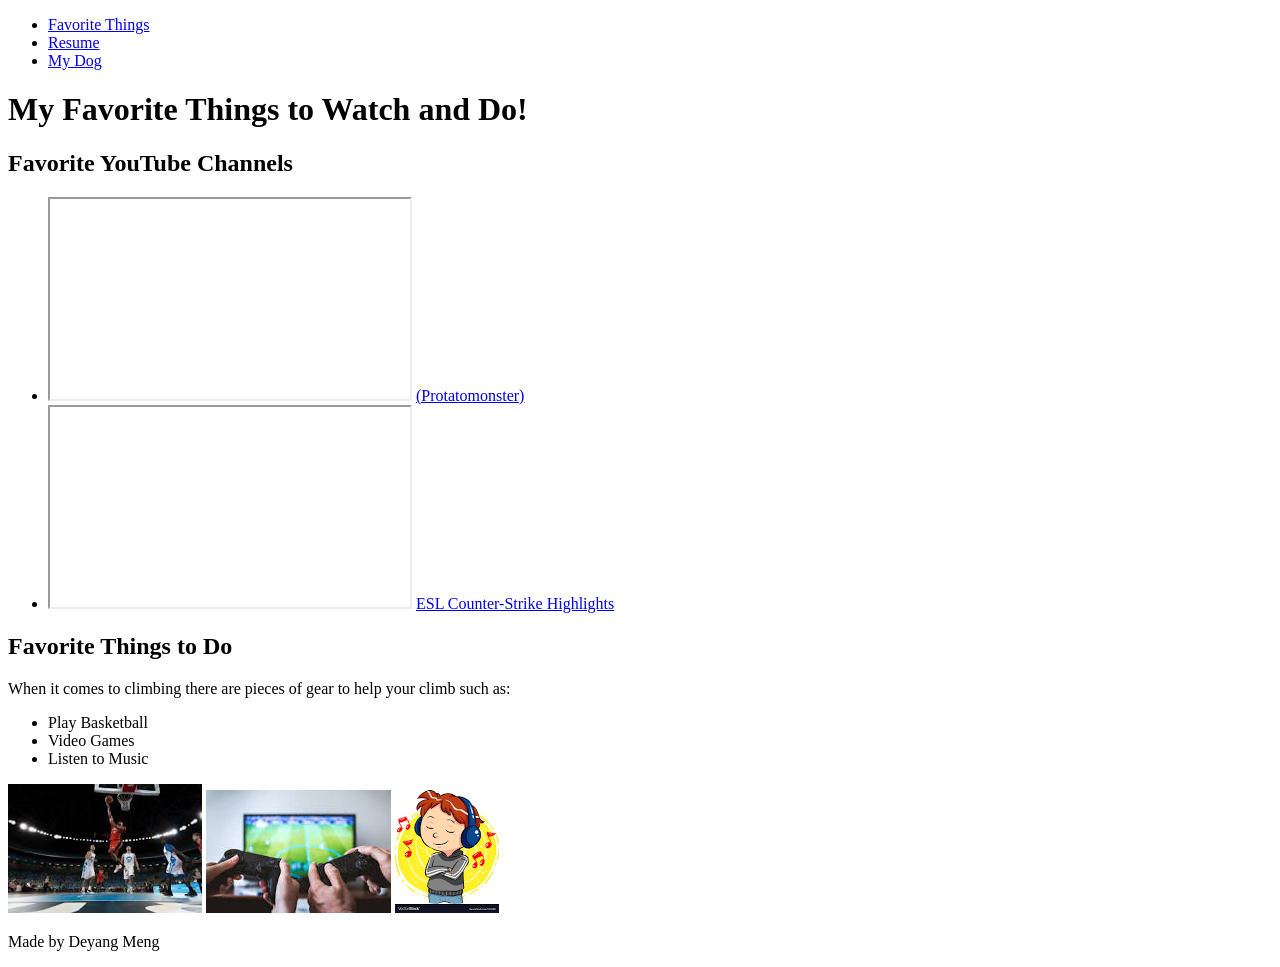
==== p1p2.html @ 4c367ccf "Add files via upload" ====
<!DOCTYPE html>
<!-- saved from url=(0055)https://strikerz45.github.io/Project2/rockclimbing.html -->
<html lang="en">

<head>
	<meta http-equiv="Content-Type" content="text/html; charset=UTF-8">

	<title>Resume</title>
	<link rel="stylesheet" href="./css/style.css">
</head>

<body>
	<header>
		<nav id="nav-bar">
			<div id="nav-container">
			<ul>
			  <li><a href="p1p2.html">Favorite Things</a></li>
			  <li><a href="index.html">Resume</a></li>
			  <li><a href="p1p3.html">My Dog</a></li>
			</ul>
			</div>
		  </nav>
	</header>
	<div id="main">
		<h1>My Favorite Things to Watch and Do!</h1>
		
		<section>
			<h2>Favorite YouTube Channels</h2>
			<ul>
				<li>
				<iframe width="360" height="200" src="https://www.youtube.com/embed/rAdGwYARKvU" allowfullscreen></iframe>
				 <a href="https://www.youtube.com/@Protatomonster">(Protatomonster)</a> </li>
				<li>
				<iframe width="360" height="200" src="https://www.youtube.com/embed/WKfkSUIKNAU" allowfullscreen></iframe>
				<a href="https://www.youtube.com/@ESLCSHighlights">ESL Counter-Strike Highlights</a> 
			</li>
			</ul>
		</section>
		<section>
			<h2>Favorite Things to Do</h2>
			  <p>When it comes to climbing there are pieces of gear to help your climb such as:</p>
				<ul>
				  <li>Play Basketball</li>
				  <li>Video Games</li>
				  <li>Listen to Music</li>
			   </ul>
			   <img src="media/basketball.jpg" alt="image_Chalk_Bag">
			   <img src="media/Playgame.jpg" alt="image_Chalk_Bag">
			   <img src="media/ListenMusic.png" alt="image_Rock_Shoes">
		 </section>
		</div>
	<footer>
		<p>Made by Deyang Meng</p>
	</footer>

</body>

</html>
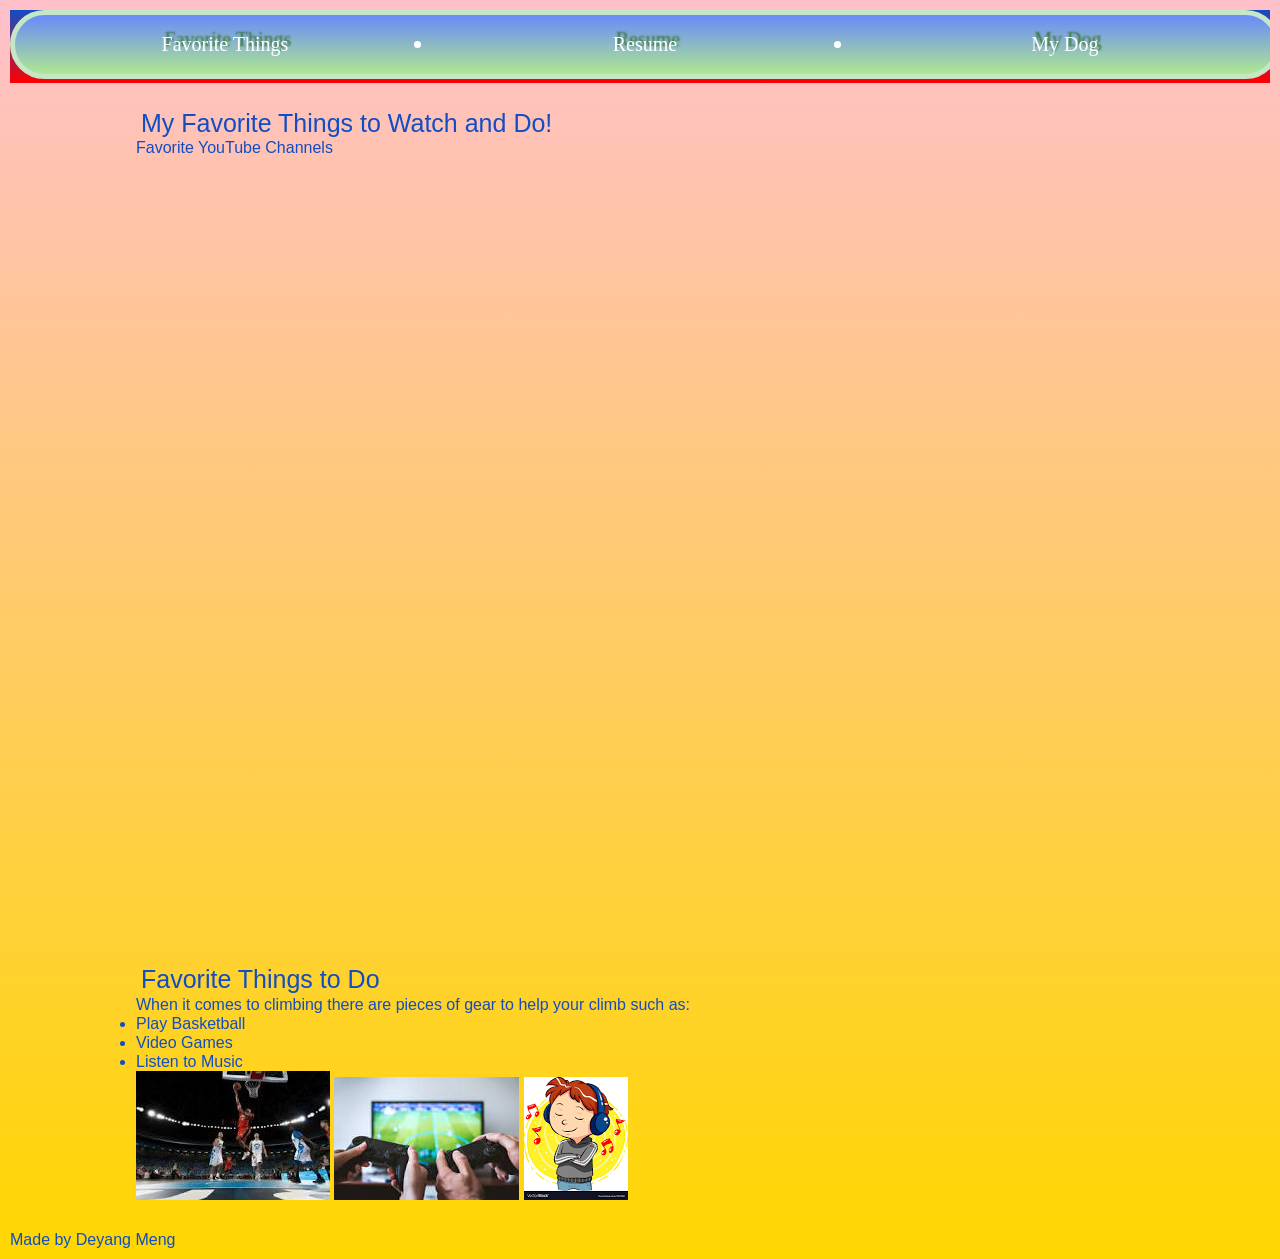
==== commit aaeec237: "Add files via upload" ====
--- a/p1p2.html
+++ b/p1p2.html
@@ -1,11 +1,10 @@
 <!DOCTYPE html>
-<!-- saved from url=(0055)https://strikerz45.github.io/Project2/rockclimbing.html -->
 <html lang="en">
 
 <head>
 	<meta http-equiv="Content-Type" content="text/html; charset=UTF-8">
-
 	<title>Resume</title>
+	<link rel="stylesheet" href="./css/reset.css">
 	<link rel="stylesheet" href="./css/style.css">
 </head>
 
@@ -13,42 +12,44 @@
 	<header>
 		<nav id="nav-bar">
 			<div id="nav-container">
-			<ul>
-			  <li><a href="p1p2.html">Favorite Things</a></li>
-			  <li><a href="index.html">Resume</a></li>
-			  <li><a href="p1p3.html">My Dog</a></li>
-			</ul>
+				<ul>
+					<li><a href="p1p2.html">Favorite Things</a></li>
+					<li><a href="index.html">Resume</a></li>
+					<li><a href="p1p3.html">My Dog</a></li>
+				</ul>
 			</div>
-		  </nav>
+		</nav>
 	</header>
 	<div id="main">
 		<h1>My Favorite Things to Watch and Do!</h1>
-		
+		<div class="p2">
+			<section >
+				<h2>Favorite YouTube Channels</h2>
+				<ul>
+				
+						<iframe  class="p2video" src="https://www.youtube.com/embed/rAdGwYARKvU" allowfullscreen></iframe>
+						<a href="https://www.youtube.com/@Protatomonster"></a>
+					
+					
+						<iframe  class="p2video"  src="https://www.youtube.com/embed/WKfkSUIKNAU" allowfullscreen></iframe>
+						<a href="https://www.youtube.com/@ESLCSHighlights"></a>
+					
+				</ul>
+			</section>
+		</div>
 		<section>
-			<h2>Favorite YouTube Channels</h2>
+			<h1>Favorite Things to Do</h1>
+			<p>When it comes to climbing there are pieces of gear to help your climb such as:</p>
 			<ul>
-				<li>
-				<iframe width="360" height="200" src="https://www.youtube.com/embed/rAdGwYARKvU" allowfullscreen></iframe>
-				 <a href="https://www.youtube.com/@Protatomonster">(Protatomonster)</a> </li>
-				<li>
-				<iframe width="360" height="200" src="https://www.youtube.com/embed/WKfkSUIKNAU" allowfullscreen></iframe>
-				<a href="https://www.youtube.com/@ESLCSHighlights">ESL Counter-Strike Highlights</a> 
-			</li>
+				<li>Play Basketball</li>
+				<li>Video Games</li>
+				<li>Listen to Music</li>
 			</ul>
+			<img src="media/basketball.jpg" alt="image_Chalk_Bag">
+			<img src="media/Playgame.jpg" alt="image_Chalk_Bag">
+			<img src="media/ListenMusic.png" alt="image_Rock_Shoes">
 		</section>
-		<section>
-			<h2>Favorite Things to Do</h2>
-			  <p>When it comes to climbing there are pieces of gear to help your climb such as:</p>
-				<ul>
-				  <li>Play Basketball</li>
-				  <li>Video Games</li>
-				  <li>Listen to Music</li>
-			   </ul>
-			   <img src="media/basketball.jpg" alt="image_Chalk_Bag">
-			   <img src="media/Playgame.jpg" alt="image_Chalk_Bag">
-			   <img src="media/ListenMusic.png" alt="image_Rock_Shoes">
-		 </section>
-		</div>
+	</div>
 	<footer>
 		<p>Made by Deyang Meng</p>
 	</footer>
--- a/css/style.css
+++ b/css/style.css
@@ -0,0 +1,96 @@
+#nav-bar {
+  background: linear-gradient(#114dc3, #ff0000);
+  overflow: hidden;
+}
+#nav-container {
+  float: left;
+  width: 100%;
+  position: relative;
+}
+#nav-bar ul {
+  overflow: hidden;
+  background:linear-gradient(to bottom, #6c8ef5 5%, #afe890 100%);
+  background-color:#6c8ef5;
+  border-radius:42px;
+  border:5px solid #c6e6c8;
+  display:inline-block;
+  cursor:pointer;
+  color:#ffffff;
+  font-family: fantasy;
+  font-size:25px;
+  text-decoration:none;
+  text-shadow:3px -5px 2px #37702e;
+  width: 100%;
+  height: auto;
+  margin: 0;
+  padding: 0;
+  text-align: center;
+}
+#nav-bar ul li {
+  float: left;
+  width: 33.33%;
+}
+#nav-bar ul li a {
+  text-decoration: none;
+  display: block;
+  text-align: center;
+  padding: 20px 40px;
+  color: white;
+  font-size: 20px;
+  font-family: cursive;
+}
+#nav-bar ul li a:hover{
+  background-color: #114dc3;
+}
+#highlight {
+  text-decoration: underline;
+  color: white;
+}
+body {
+  font-family: 'Yanone Kaffeesatz', sans-serif;
+  color: #114dc3;
+  line-height: 120%;
+  clear: both;
+  background: linear-gradient(#FFC0CB, #ffd700);
+
+}
+
+#main {
+  padding: 2% 20%;
+  padding-left: 10%
+}
+h1,h2,h3 {
+  font-family: 'Lekton', sans-serif;
+}
+h1{
+  font-size: 25px;
+  padding: 5px;
+}
+.img {
+  height: 100%;
+  width: 100%;
+}
+#imgofme {
+  height: 380px;
+  width: 20%;
+  object-fit: contain;
+  float: left;
+  border-radius: 30%;
+  margin: 5%;
+}
+.p3iframe {
+  height: 400px;
+  width: 600px;
+  border: 0;
+  position: static;
+}
+.p2video{
+  height: 400px;
+  width: 530px;
+  border: 0;
+  position: static;
+  list-style: none;
+}
+span{
+  vertical-align: inherit;
+}
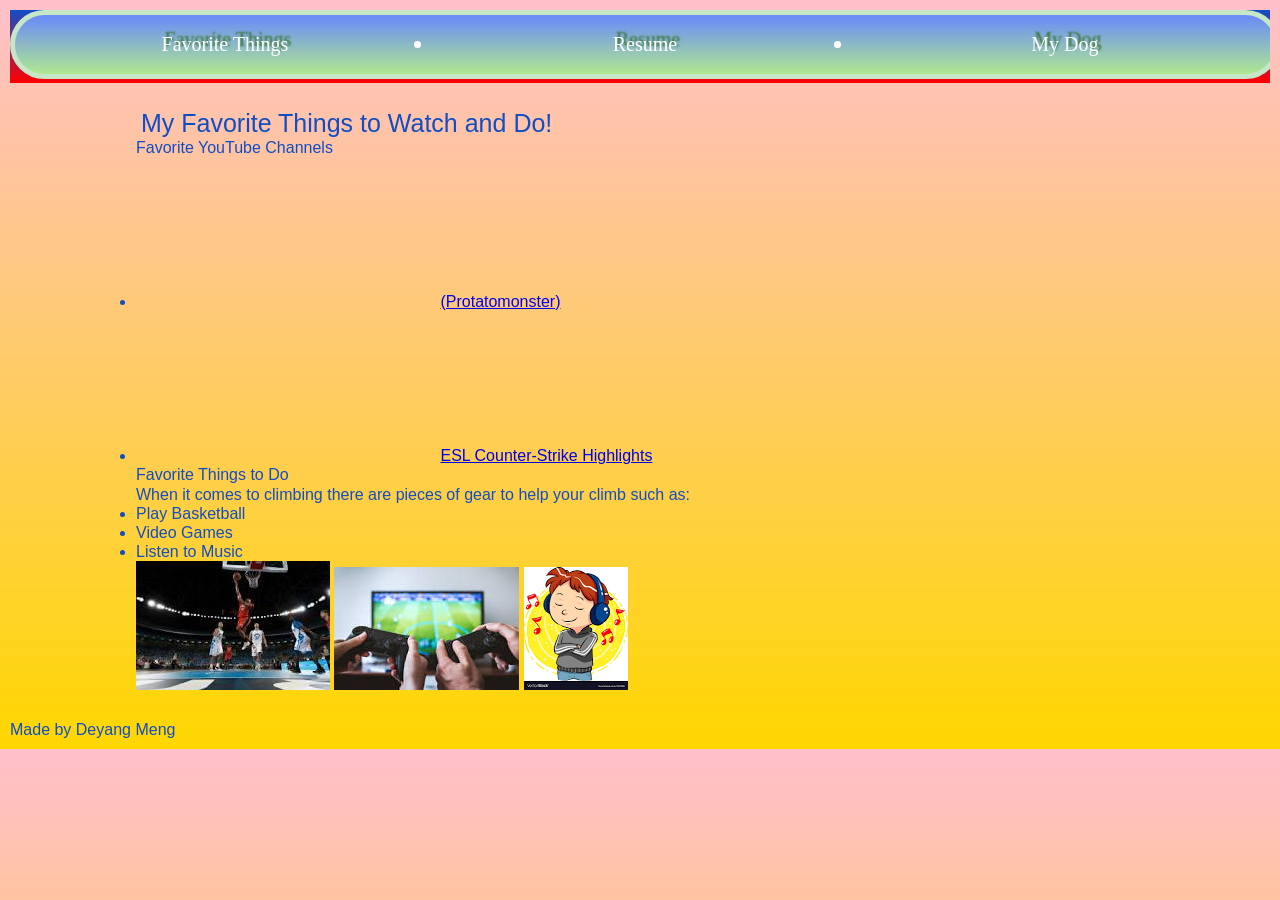
==== commit 7ac90178: "Add files via upload" ====
--- a/p1p2.html
+++ b/p1p2.html
@@ -1,4 +1,5 @@
 <!DOCTYPE html>
+<!-- saved from url=(0055)https://strikerz45.github.io/Project2/rockclimbing.html -->
 <html lang="en">
 
 <head>
@@ -12,44 +13,43 @@
 	<header>
 		<nav id="nav-bar">
 			<div id="nav-container">
-				<ul>
-					<li><a href="p1p2.html">Favorite Things</a></li>
-					<li><a href="index.html">Resume</a></li>
-					<li><a href="p1p3.html">My Dog</a></li>
-				</ul>
+			<ul>
+			  <li><a href="p1p2.html">Favorite Things</a></li>
+			  <li><a href="index.html">Resume</a></li>
+			  <li><a href="p1p3.html">My Dog</a></li>
+			</ul>
 			</div>
-		</nav>
+		  </nav>
 	</header>
 	<div id="main">
 		<h1>My Favorite Things to Watch and Do!</h1>
 		<div class="p2">
-			<section >
-				<h2>Favorite YouTube Channels</h2>
-				<ul>
-				
-						<iframe  class="p2video" src="https://www.youtube.com/embed/rAdGwYARKvU" allowfullscreen></iframe>
-						<a href="https://www.youtube.com/@Protatomonster"></a>
-					
-					
-						<iframe  class="p2video"  src="https://www.youtube.com/embed/WKfkSUIKNAU" allowfullscreen></iframe>
-						<a href="https://www.youtube.com/@ESLCSHighlights"></a>
-					
-				</ul>
-			</section>
-		</div>
-		<section>
-			<h1>Favorite Things to Do</h1>
-			<p>When it comes to climbing there are pieces of gear to help your climb such as:</p>
+		<section >
+			<h2>Favorite YouTube Channels</h2>
 			<ul>
-				<li>Play Basketball</li>
-				<li>Video Games</li>
-				<li>Listen to Music</li>
+				<li>
+				<iframe  src="https://www.youtube.com/embed/rAdGwYARKvU" allowfullscreen></iframe>
+				 <a href="https://www.youtube.com/@Protatomonster">(Protatomonster)</a> </li>
+				<li>
+				<iframe src="https://www.youtube.com/embed/WKfkSUIKNAU" allowfullscreen></iframe>
+				<a href="https://www.youtube.com/@ESLCSHighlights">ESL Counter-Strike Highlights</a> 
+			</li>
 			</ul>
-			<img src="media/basketball.jpg" alt="image_Chalk_Bag">
-			<img src="media/Playgame.jpg" alt="image_Chalk_Bag">
-			<img src="media/ListenMusic.png" alt="image_Rock_Shoes">
 		</section>
 	</div>
+		<section>
+			<h2>Favorite Things to Do</h2>
+			  <p>When it comes to climbing there are pieces of gear to help your climb such as:</p>
+				<ul>
+				  <li>Play Basketball</li>
+				  <li>Video Games</li>
+				  <li>Listen to Music</li>
+			   </ul>
+			   <img src="media/basketball.jpg" alt="image_Chalk_Bag">
+			   <img src="media/Playgame.jpg" alt="image_Chalk_Bag">
+			   <img src="media/ListenMusic.png" alt="image_Rock_Shoes">
+		 </section>
+		</div>
 	<footer>
 		<p>Made by Deyang Meng</p>
 	</footer>
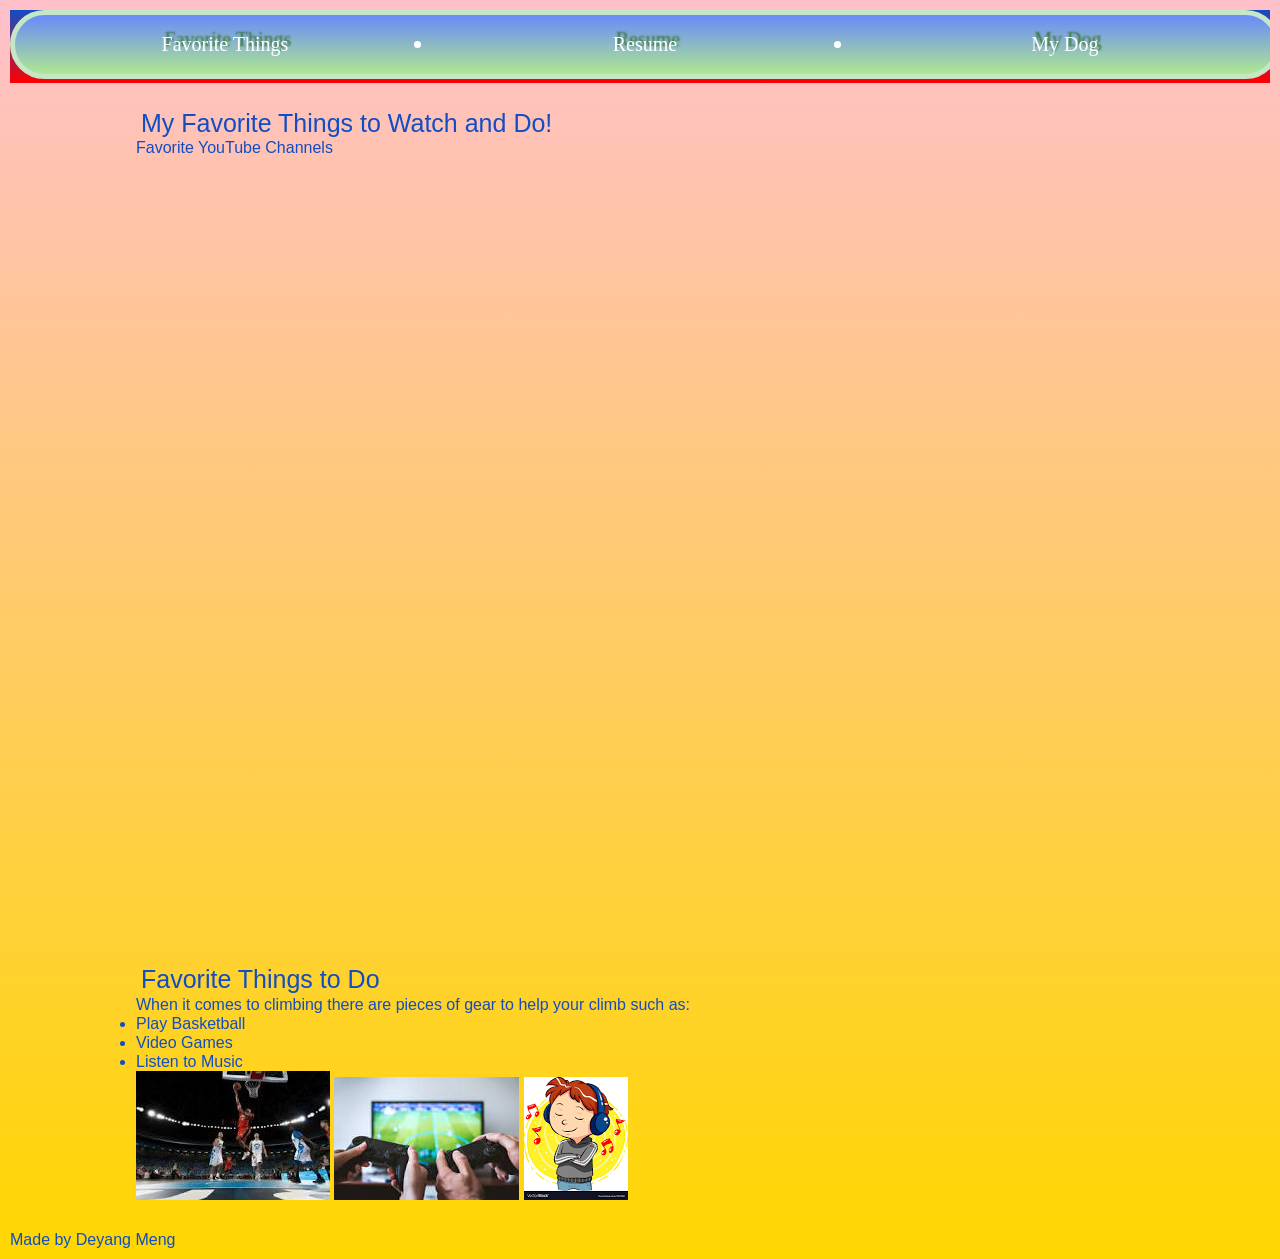
==== commit a94c7543: "Add files via upload" ====
--- a/p1p2.html
+++ b/p1p2.html
@@ -1,5 +1,4 @@
 <!DOCTYPE html>
-<!-- saved from url=(0055)https://strikerz45.github.io/Project2/rockclimbing.html -->
 <html lang="en">
 
 <head>
@@ -13,43 +12,40 @@
 	<header>
 		<nav id="nav-bar">
 			<div id="nav-container">
-			<ul>
-			  <li><a href="p1p2.html">Favorite Things</a></li>
-			  <li><a href="index.html">Resume</a></li>
-			  <li><a href="p1p3.html">My Dog</a></li>
-			</ul>
+				<ul>
+					<li><a href="p1p2.html">Favorite Things</a></li>
+					<li><a href="index.html">Resume</a></li>
+					<li><a href="p1p3.html">My Dog</a></li>
+				</ul>
 			</div>
-		  </nav>
+		</nav>
 	</header>
 	<div id="main">
-		<h1>My Favorite Things to Watch and Do!</h1>
+		<h2>My Favorite Things to Watch and Do!</h2>
 		<div class="p2">
-		<section >
-			<h2>Favorite YouTube Channels</h2>
+			<section >
+				<h3>Favorite YouTube Channels</h3>
+				<ul>
+					<iframe  class="p2video" src="https://www.youtube.com/embed/rAdGwYARKvU" allowfullscreen></iframe>
+					<a href="https://www.youtube.com/@Protatomonster"></a>
+					<iframe  class="p2video"  src="https://www.youtube.com/embed/WKfkSUIKNAU" allowfullscreen></iframe>
+					<a href="https://www.youtube.com/@ESLCSHighlights"></a>
+				</ul>
+			</section>
+		</div>
+		<section>
+			<h2>Favorite Things to Do</h2>
+			<p>When it comes to climbing there are pieces of gear to help your climb such as:</p>
 			<ul>
-				<li>
-				<iframe  src="https://www.youtube.com/embed/rAdGwYARKvU" allowfullscreen></iframe>
-				 <a href="https://www.youtube.com/@Protatomonster">(Protatomonster)</a> </li>
-				<li>
-				<iframe src="https://www.youtube.com/embed/WKfkSUIKNAU" allowfullscreen></iframe>
-				<a href="https://www.youtube.com/@ESLCSHighlights">ESL Counter-Strike Highlights</a> 
-			</li>
+				<li>Play Basketball</li>
+				<li>Video Games</li>
+				<li>Listen to Music</li>
 			</ul>
+			<img src="media/basketball.jpg" alt="image_Chalk_Bag">
+			<img src="media/Playgame.jpg" alt="image_Chalk_Bag">
+			<img src="media/ListenMusic.png" alt="image_Rock_Shoes">
 		</section>
 	</div>
-		<section>
-			<h2>Favorite Things to Do</h2>
-			  <p>When it comes to climbing there are pieces of gear to help your climb such as:</p>
-				<ul>
-				  <li>Play Basketball</li>
-				  <li>Video Games</li>
-				  <li>Listen to Music</li>
-			   </ul>
-			   <img src="media/basketball.jpg" alt="image_Chalk_Bag">
-			   <img src="media/Playgame.jpg" alt="image_Chalk_Bag">
-			   <img src="media/ListenMusic.png" alt="image_Rock_Shoes">
-		 </section>
-		</div>
 	<footer>
 		<p>Made by Deyang Meng</p>
 	</footer>
--- a/css/style.css
+++ b/css/style.css
@@ -62,7 +62,7 @@
 h1,h2,h3 {
   font-family: 'Lekton', sans-serif;
 }
-h1{
+h2{
   font-size: 25px;
   padding: 5px;
 }
